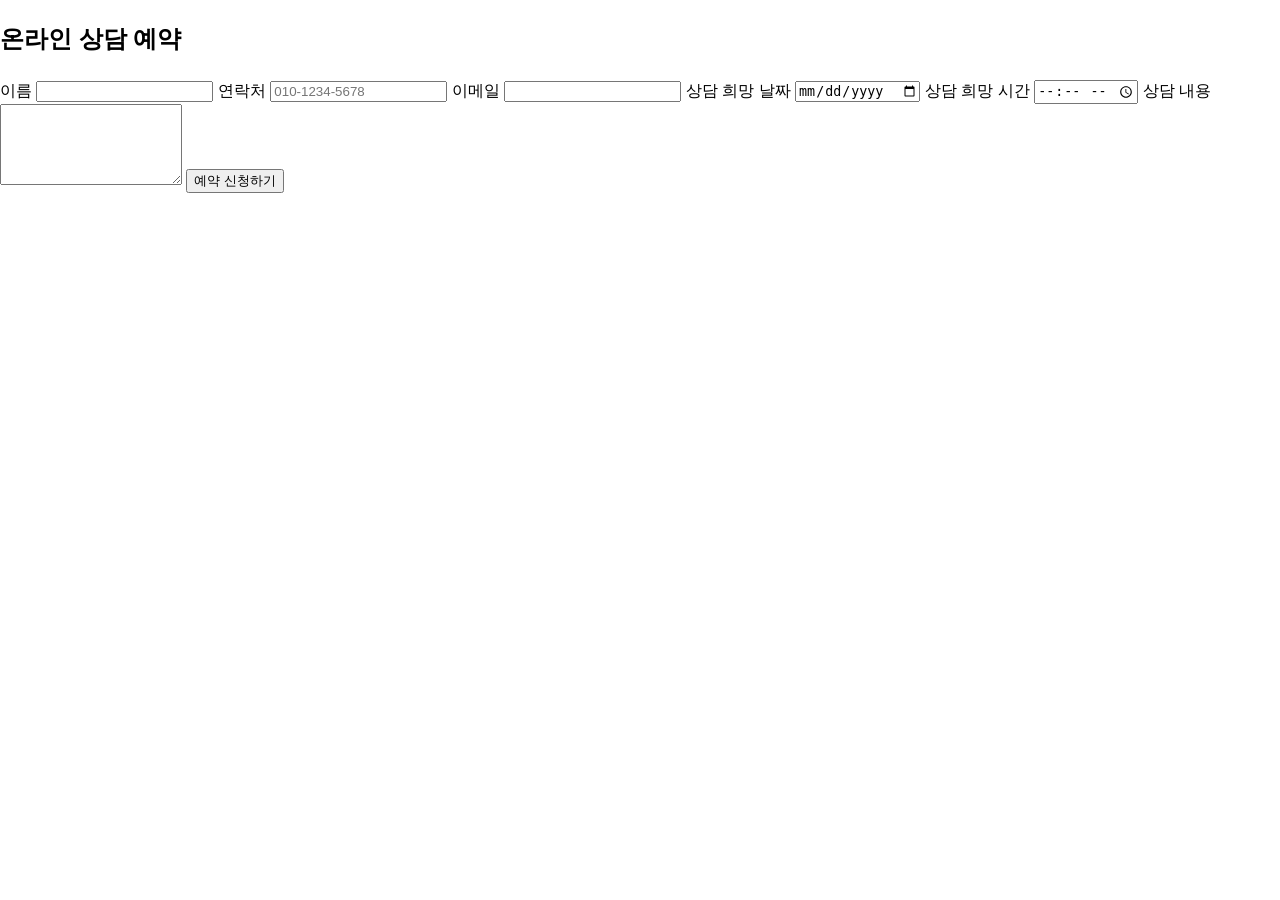
==== consultation/reservation.html @ 30f10d6c "퀵메뉴 수정 온라인상담" ====
<!DOCTYPE html>
<html lang="ko">
<head>
    <meta charset="UTF-8">
    <title>상담 예약</title>
    <!-- CSS 연결 (필요시) -->
    <link rel="stylesheet" href="../css/style.css">
</head>
<body>
    <!-- 예약 폼 영역 -->
    <div id="consultation-form" class="consultation-form">
        <h2>온라인 상담 예약</h2>
        <form action="/submit-consultation" method="post">
            <label for="name">이름</label>
            <input type="text" id="name" name="name" required>

            <label for="phone">연락처</label>
            <input type="tel" id="phone" name="phone" placeholder="010-1234-5678" required>

            <label for="email">이메일</label>
            <input type="email" id="email" name="email">

            <label for="date">상담 희망 날짜</label>
            <input type="date" id="date" name="date" required>

            <label for="time">상담 희망 시간</label>
            <input type="time" id="time" name="time" required>

            <label for="message">상담 내용</label>
            <textarea id="message" name="message" rows="5" required></textarea>

            <button type="submit">예약 신청하기</button>
        </form>
    </div>
</body>
</html>
---- css/style.css ----
/* 전체 기본 설정 */
body {
  font-family: Arial, sans-serif;
  margin: 0;
  line-height: 1.6;
}

/* 헤더 & 네비게이션 */
header {
  display: flex;
  justify-content: space-between;
  align-items: center;
  padding: 15px 30px;
  background: #f8f9fa;
  position: fixed;
  width: 100%;
  top: 0;
}

nav a {
  margin: 0 15px;
  text-decoration: none;
  color: #333;
  font-weight: 600;
}

nav a:hover {
  color: #00D4B2;
}

/* 히어로 섹션 */
.hero {
  height: 100vh;
  background: #0A2540; /* 단색 배경 */
  display: flex;
  flex-direction: column;
  justify-content: center;
  align-items: center;
  color: white;
  text-align: center;
}

/* 섹션 */
section {
  padding: 80px 20px;
}

/* 푸터 */
footer {
  text-align: center;
  padding: 20px;
  background: #0A2540;
  color: #12e759;
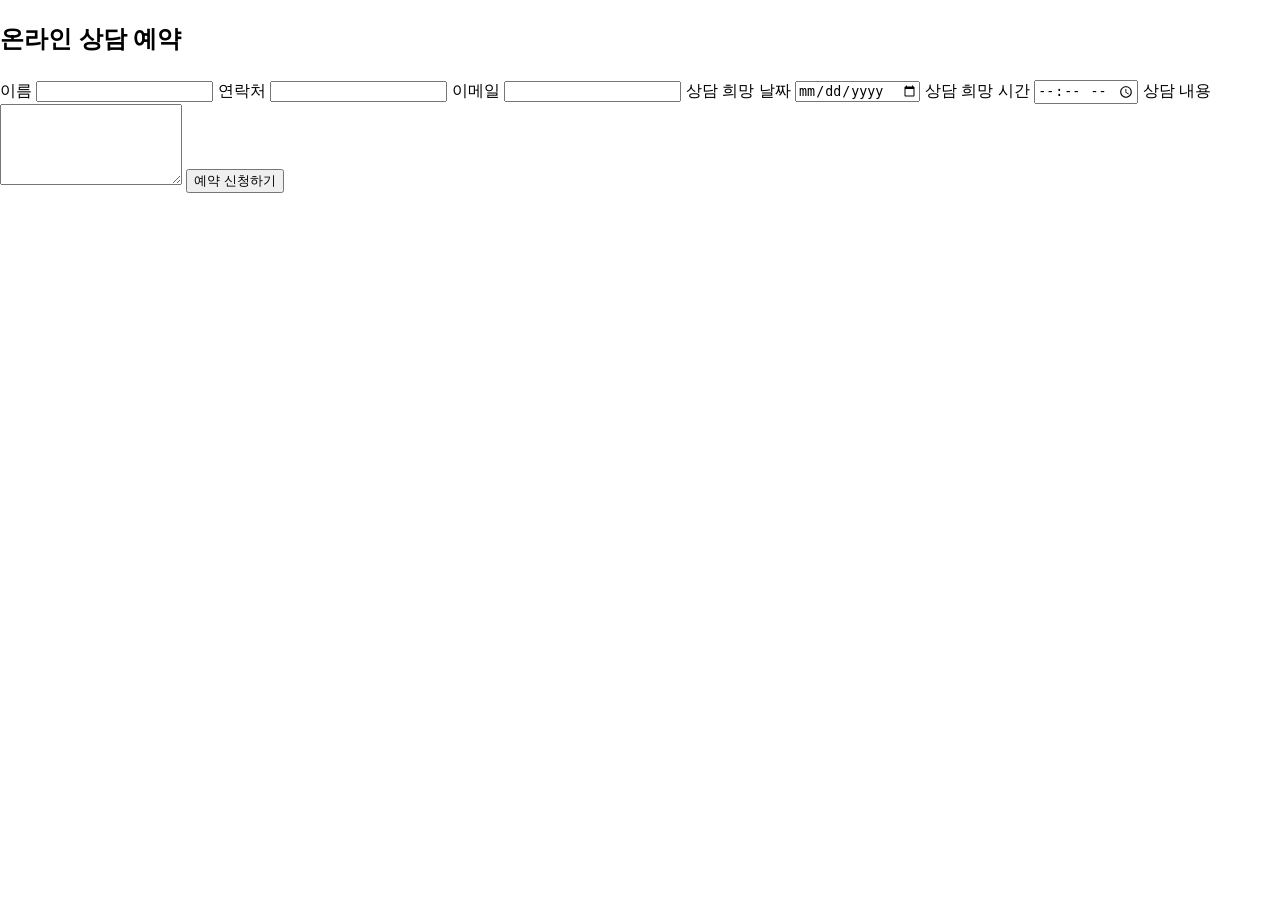
==== commit 10cec94f: "온라인 상담 신청 이메일 전송 구축" ====
--- a/consultation/reservation.html
+++ b/consultation/reservation.html
@@ -10,27 +10,28 @@
     <!-- 예약 폼 영역 -->
     <div id="consultation-form" class="consultation-form">
         <h2>온라인 상담 예약</h2>
-        <form action="/submit-consultation" method="post">
-            <label for="name">이름</label>
-            <input type="text" id="name" name="name" required>
+   <form action="send_mail.php" method="post">
+    <label for="name">이름</label>
+    <input type="text" id="name" name="name" required>
 
-            <label for="phone">연락처</label>
-            <input type="tel" id="phone" name="phone" placeholder="010-1234-5678" required>
+    <label for="phone">연락처</label>
+    <input type="tel" id="phone" name="phone" required>
 
-            <label for="email">이메일</label>
-            <input type="email" id="email" name="email">
+    <label for="email">이메일</label>
+    <input type="email" id="email" name="email">
 
-            <label for="date">상담 희망 날짜</label>
-            <input type="date" id="date" name="date" required>
+    <label for="date">상담 희망 날짜</label>
+    <input type="date" id="date" name="date" required>
 
-            <label for="time">상담 희망 시간</label>
-            <input type="time" id="time" name="time" required>
+    <label for="time">상담 희망 시간</label>
+    <input type="time" id="time" name="time" required>
 
-            <label for="message">상담 내용</label>
-            <textarea id="message" name="message" rows="5" required></textarea>
+    <label for="message">상담 내용</label>
+    <textarea id="message" name="message" rows="5" required></textarea>
 
-            <button type="submit">예약 신청하기</button>
-        </form>
+    <button type="submit">예약 신청하기</button>
+</form>
+
     </div>
 </body>
 </html>
